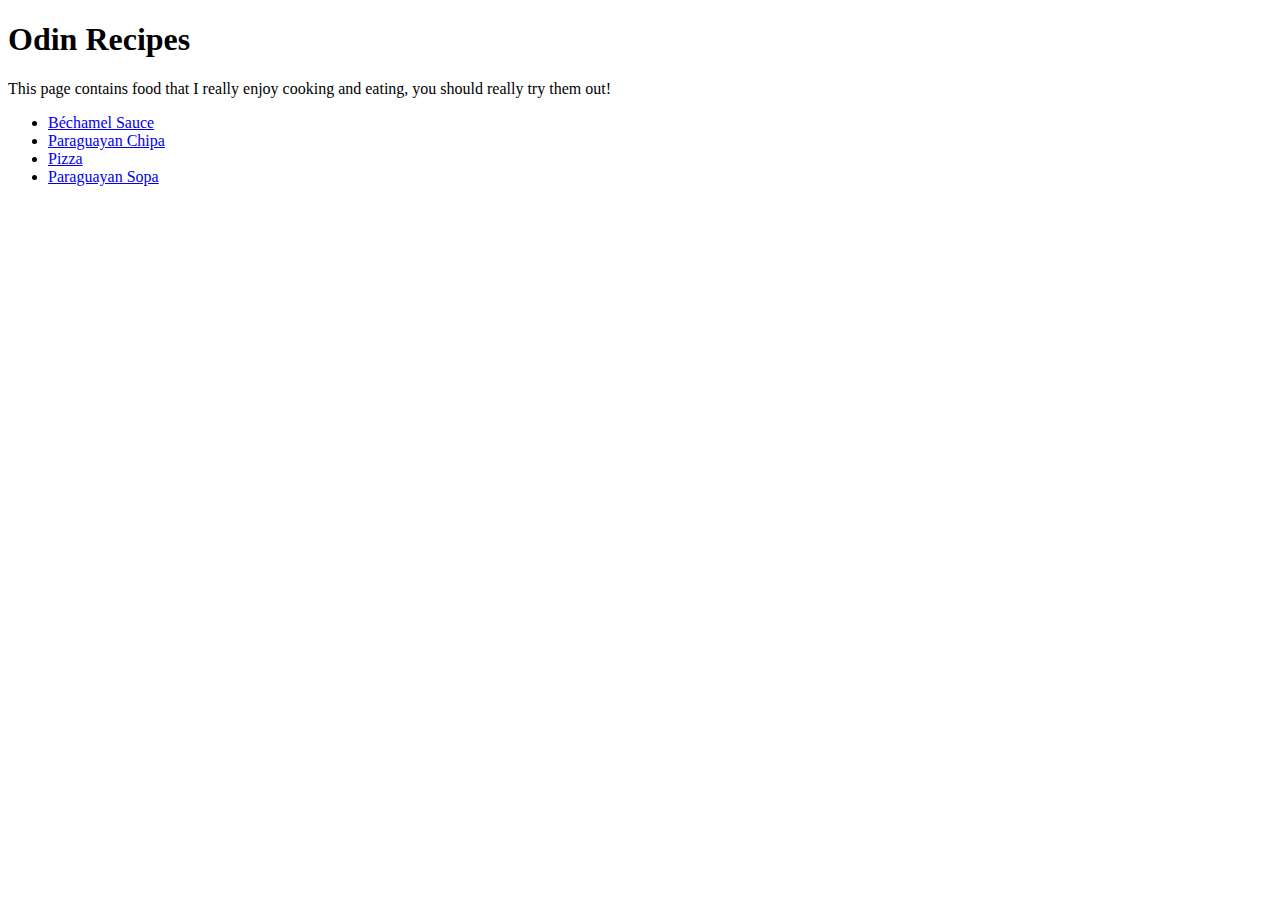
==== index.html @ 4fba910c "Create an images directory Create the index.html Create the recipes" ====
<!DOCTYPE html>
<html lang="en">
    <head>
        <meta charset="UTF-8">
        <title>Odin Recipes</title>
    </head>

    <body>
        <h1>Odin Recipes</h1>
        <p>This page contains food that I really enjoy cooking and eating, you should really try them out!</p>

        <ul>
            <li><a href="./recipes/bechamelSauce.html">Béchamel Sauce</a></li>
            <li><a href="./recipes/chipa.html">Paraguayan Chipa</a></li>
            <li><a href="./recipes/pizza.html">Pizza</a>
            <li><a href="./recipes/sopaParaguaya.html">Paraguayan Sopa</a></li>
        </ul>
        
    </body>
</html>
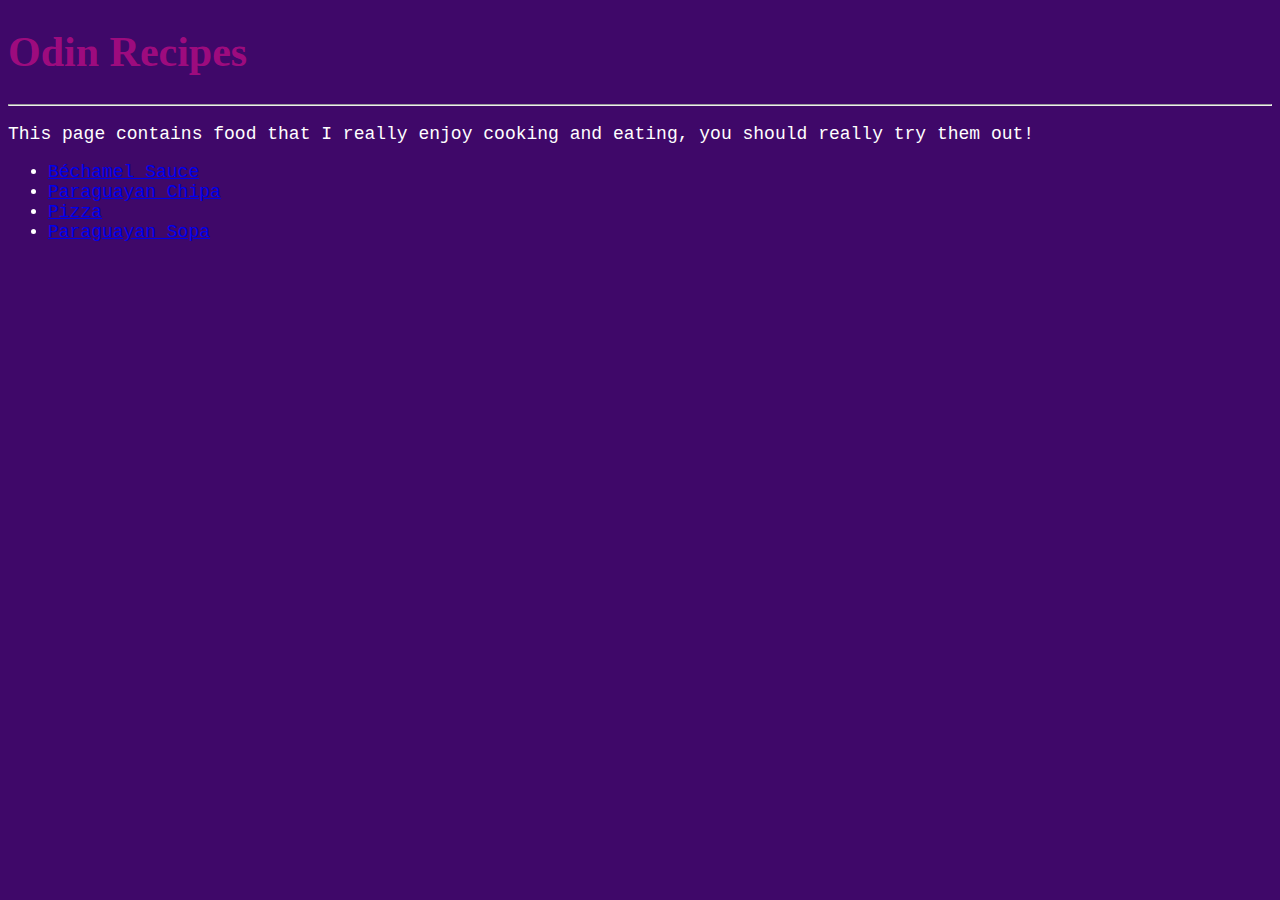
==== commit fcf13e77: "Add basic CSS style to practice, and correct some typos" ====
--- a/index.html
+++ b/index.html
@@ -3,10 +3,14 @@
     <head>
         <meta charset="UTF-8">
         <title>Odin Recipes</title>
+        <link rel="stylesheet" href="./css/style_index.css">
     </head>
 
     <body>
         <h1>Odin Recipes</h1>
+
+        <hr>
+
         <p>This page contains food that I really enjoy cooking and eating, you should really try them out!</p>
 
         <ul>
--- a/css/style_index.css
+++ b/css/style_index.css
@@ -0,0 +1,21 @@
+body {
+    color: white;
+    background-color: rgb(63, 8, 105);
+}
+
+h1 {
+    font-family: 'Times New Roman', Times, serif;
+    font-size: 42px;
+    color: #b80c84ce
+}
+
+p {
+    font-family:'Courier New', Courier, monospace ;
+    font-size: large;
+}
+
+li {
+    font-size: large;
+    font-family: 'Courier New', Courier, monospace;
+}
+
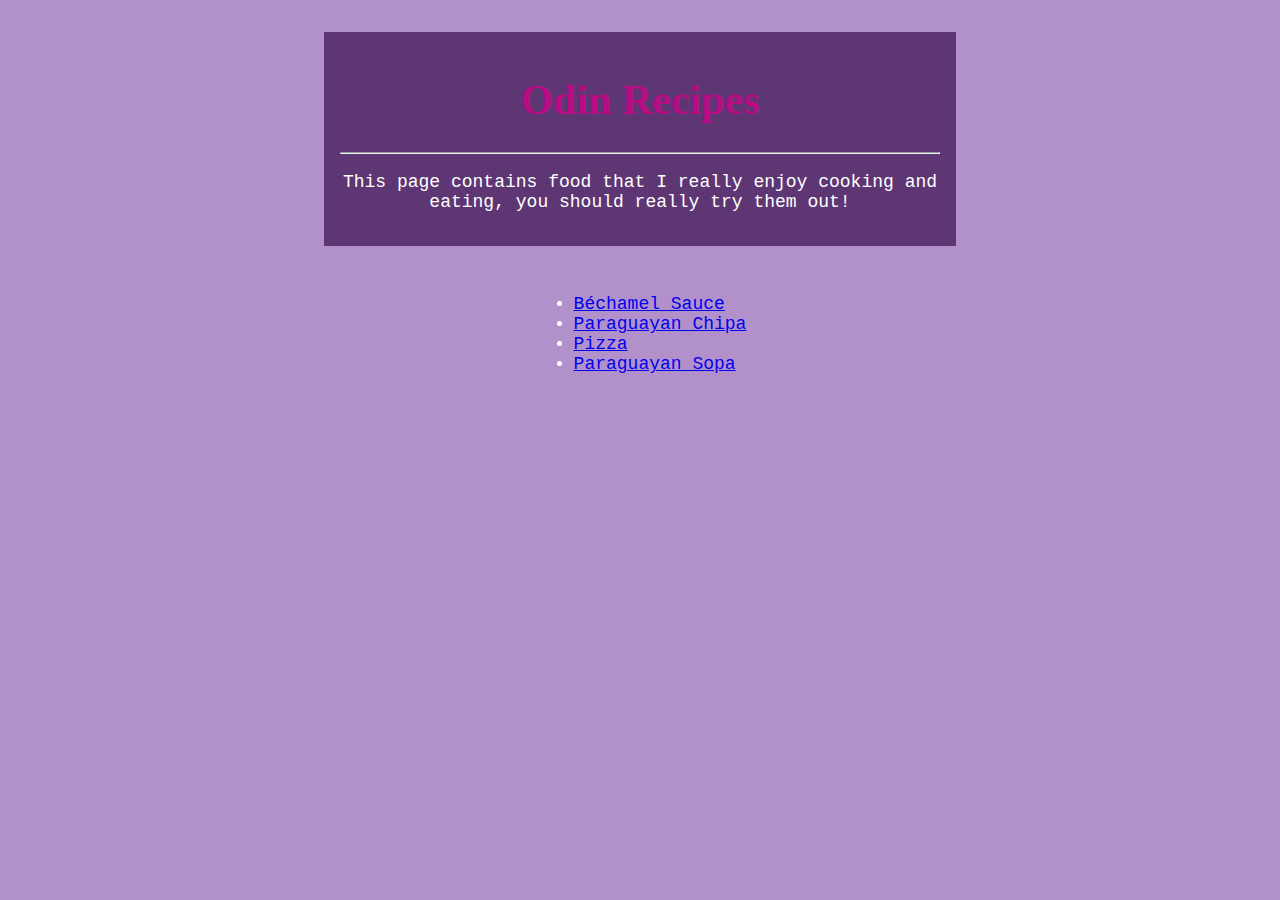
==== commit 11b05486: "Add padding, margins and change colors to the index" ====
--- a/index.html
+++ b/index.html
@@ -7,18 +7,24 @@
     </head>
 
     <body>
-        <h1>Odin Recipes</h1>
 
-        <hr>
+        <div class="intro">
+            <h1>Odin Recipes</h1>
 
-        <p>This page contains food that I really enjoy cooking and eating, you should really try them out!</p>
+            <hr>
 
-        <ul>
-            <li><a href="./recipes/bechamelSauce.html">Béchamel Sauce</a></li>
-            <li><a href="./recipes/chipa.html">Paraguayan Chipa</a></li>
-            <li><a href="./recipes/pizza.html">Pizza</a>
-            <li><a href="./recipes/sopaParaguaya.html">Paraguayan Sopa</a></li>
-        </ul>
+            <p>This page contains food that I really enjoy cooking and eating, you should really try them out!</p>
+        </div>
+
+        <div class="list">
+
+            <ul>
+                <li><a href="./recipes/bechamelSauce.html">Béchamel Sauce</a></li>
+                <li><a href="./recipes/chipa.html">Paraguayan Chipa</a></li>
+                <li><a href="./recipes/pizza.html">Pizza</a>
+                <li><a href="./recipes/sopaParaguaya.html">Paraguayan Sopa</a></li>
+            </ul>
         
+        </div>
     </body>
 </html>--- a/css/style_index.css
+++ b/css/style_index.css
@@ -1,12 +1,12 @@
 body {
     color: white;
-    background-color: rgb(63, 8, 105);
+    background-color: rgb(178, 145, 203);
 }
 
 h1 {
     font-family: 'Times New Roman', Times, serif;
     font-size: 42px;
-    color: #b80c84ce
+    color: #b80c84
 }
 
 p {
@@ -19,3 +19,16 @@
     font-family: 'Courier New', Courier, monospace;
 }
 
+.intro {
+    width: 600px;
+    background-color: #5e3673;
+    margin: 32px auto;
+    padding: 16px;
+    text-align: center;
+}
+
+.list {
+    width: fit-content;
+    margin: 48px auto;
+}
+
